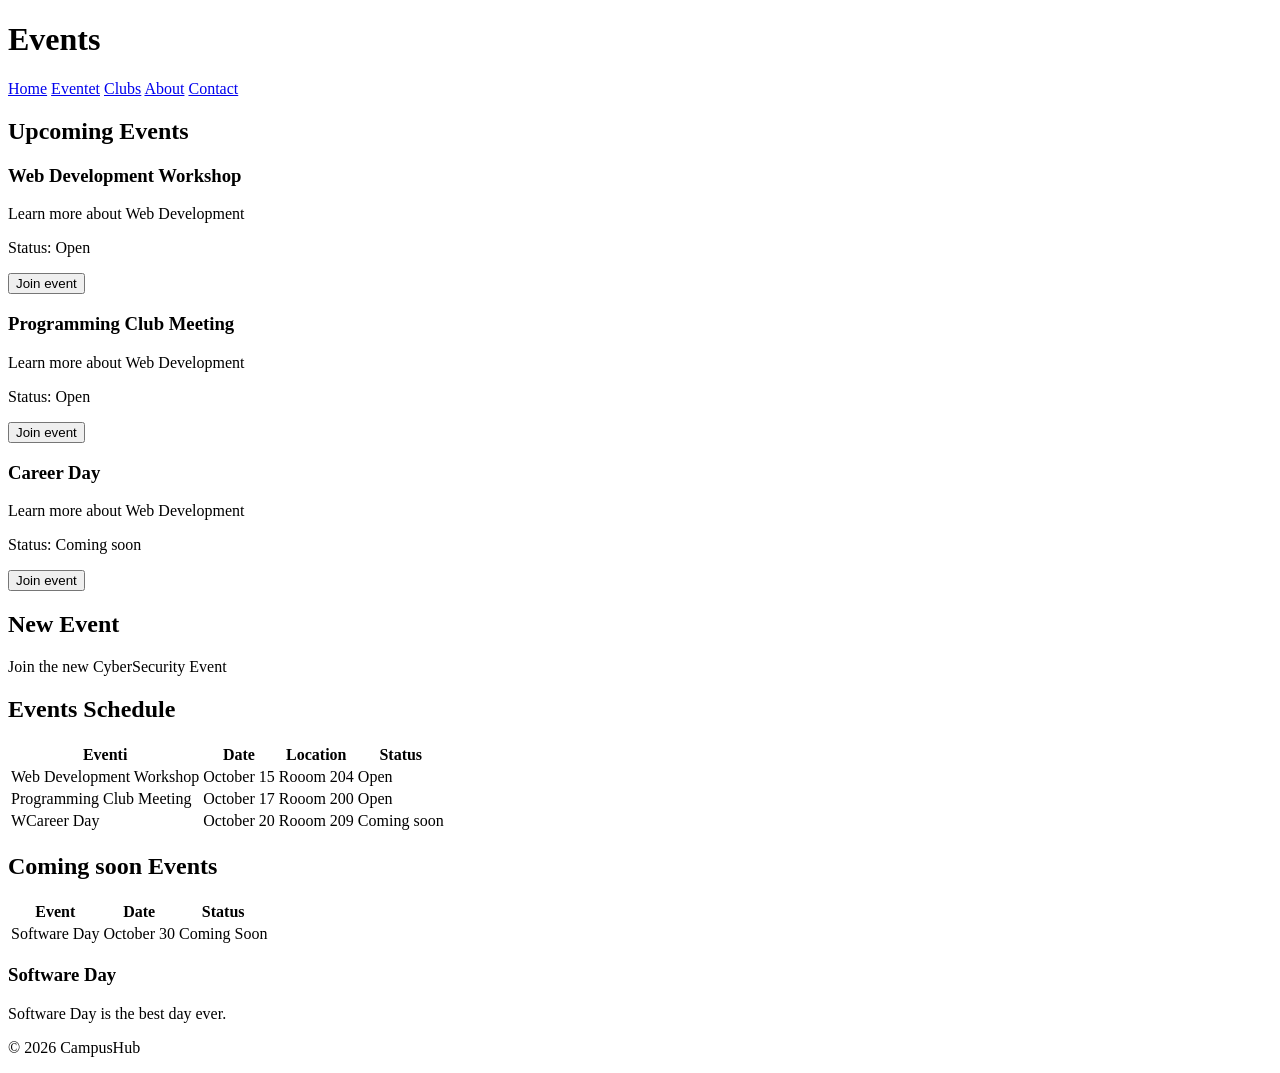
==== eventet.html @ 1caa7fcb "Java 3" ====
<!DOCTYPE html>
<html lang="en">
<head>
    <meta charset="UTF-8">
    <meta name="viewport" content="width=device-width, initial-scale=1.0">
    <title>Events | CampusHub</title>
</head>
<body>
    <header>
        <h1>Events</h1>

        <nav>
            <a href="index.html">Home</a>
            <a href="eventet.html">Eventet</a>
            <a href="clubs.html">Clubs</a>
            <a href="#">About</a>
            <a href="#">Contact</a>


        </nav>
    </header>

    <main>
        <section>
            <h2>Upcoming Events</h2>
            <article>
                <h3>Web Development Workshop</h3>
                <p>Learn more about Web Development</p>
                <p>Status: <span>Open</span></p>
                <button>Join event</button>
            </article>
            <article>
                <h3>Programming Club Meeting</h3>
                <p>Learn more about Web Development</p>
                <p>Status: <span>Open</span></p>
                <button>Join event</button>
            </article>
            <article>
                <h3>Career Day</h3>
                <p>Learn more about Web Development</p>
                <p>Status: <span>Coming soon</span></p>
                <button>Join event</button>
            </article>
            
        </section>
        <aside>
            <h2>New Event</h2>
            <p>Join the new CyberSecurity Event</p>

        </aside>
        <section>
            <h2>Events Schedule</h2>
            <table>
                <thead>
                    <tr>
                        <th>Eventi</th>
                        <th>Date</th>
                        <th>Location</th>
                        <th>Status</th>
                    </tr>
                </thead>
                <tbody>
                    <tr>
                        <td>Web Development Workshop</td>
                        <td>October 15</td>
                        <td>Rooom 204</td>
                        <td>Open</td>
                    </tr>
                    <tr>
                        <td>Programming Club Meeting</td>
                        <td>October 17</td>
                        <td>Rooom 200</td>
                        <td>Open</td>
                    </tr>
                    <tr>
                        <td>WCareer Day</td>
                        <td>October 20</td>
                        <td>Rooom 209</td>
                        <td>Coming soon</td>
                    </tr>
                </tbody>
            </table>
        </section>
        <section>
            <h2>Coming soon Events</h2>
            <table>
                <thead>
                    <tr>
                        <th>Event</th>
                        <th>Date</th>
                        <th>Status</th>

                    </tr>
                    <tr>
                        <td>Software Day</td>
                        <td>October 30</td>
                        <td>Coming Soon</td>
                    </tr>

                </thead>
            </table>
            <article>
                <h3>Software  Day</h3>
                <p>Software Day is the best day ever.</p>
            </article>
        </section>
    </main>

    <footer>
        <p>&copy; 2026 CampusHub</p>
    </footer>
</body>
</html>
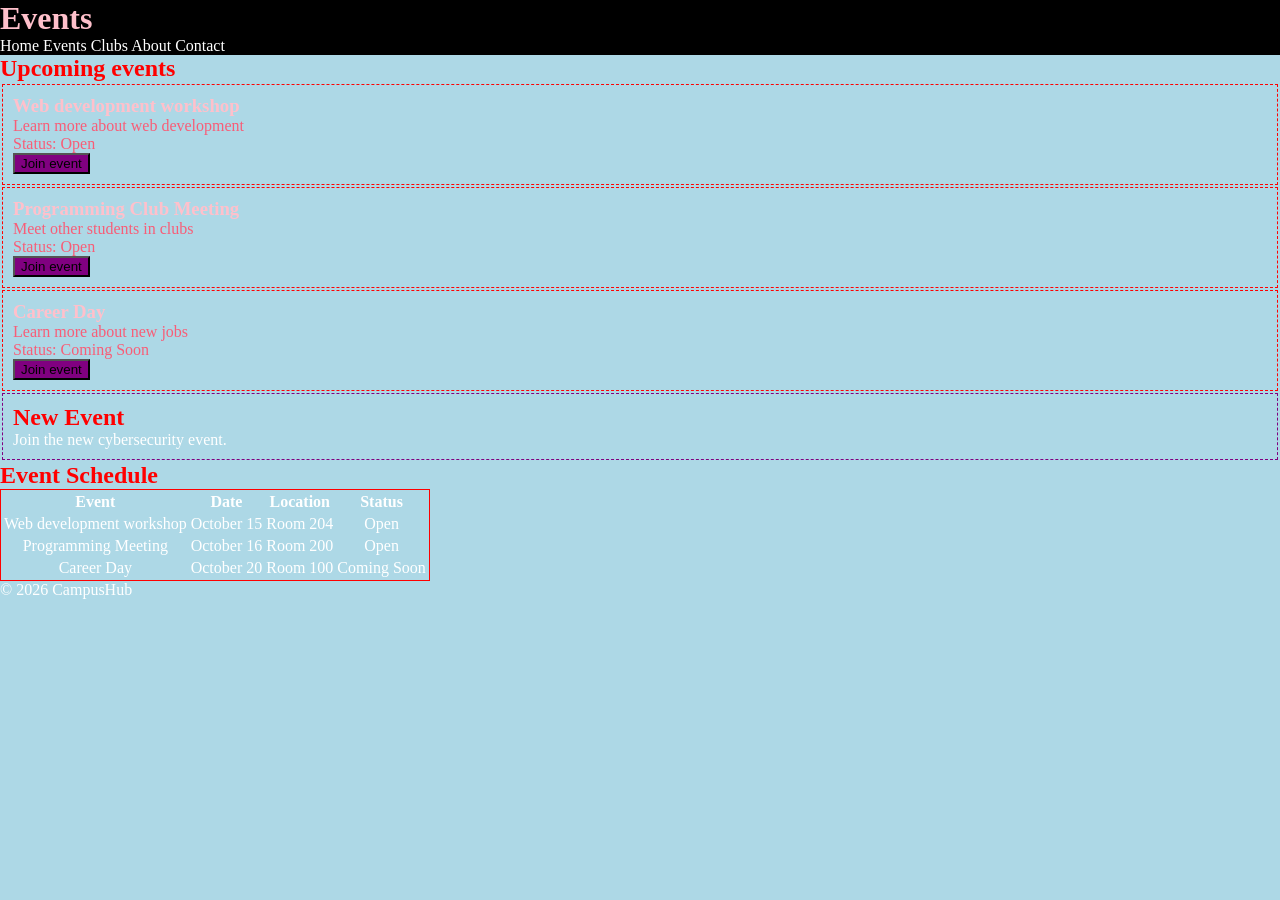
==== commit 80c7493c: "22.10.26" ====
--- a/eventet.html
+++ b/eventet.html
@@ -1,113 +1,105 @@
 <!DOCTYPE html>
 <html lang="en">
+
 <head>
-    <meta charset="UTF-8">
+    <meta charset="UTF"> <link rel="stylesheet" href="css/cssushtrim.css">
     <meta name="viewport" content="width=device-width, initial-scale=1.0">
+
     <title>Events | CampusHub</title>
+   
+
+
 </head>
+
 <body>
     <header>
         <h1>Events</h1>
 
         <nav>
             <a href="index.html">Home</a>
-            <a href="eventet.html">Eventet</a>
+            <a href="events.html">Events</a>
             <a href="clubs.html">Clubs</a>
             <a href="#">About</a>
             <a href="#">Contact</a>
-
-
         </nav>
     </header>
 
     <main>
         <section>
-            <h2>Upcoming Events</h2>
-            <article>
-                <h3>Web Development Workshop</h3>
-                <p>Learn more about Web Development</p>
+            <h2>Upcoming events</h2>
+
+            <article class="event-card">
+                <h3>Web development workshop</h3>
+                <p>Learn more about web development</p>
+
                 <p>Status: <span>Open</span></p>
                 <button>Join event</button>
             </article>
-            <article>
+
+            <article class="event-card">
                 <h3>Programming Club Meeting</h3>
-                <p>Learn more about Web Development</p>
+                <p>Meet other students in clubs</p>
+
                 <p>Status: <span>Open</span></p>
                 <button>Join event</button>
             </article>
-            <article>
+
+            <article class="event-card">
                 <h3>Career Day</h3>
-                <p>Learn more about Web Development</p>
-                <p>Status: <span>Coming soon</span></p>
+                <p>Learn more about new jobs</p>
+
+                <p>Status: <span>Coming Soon</span></p>
                 <button>Join event</button>
             </article>
-            
+
         </section>
+
         <aside>
             <h2>New Event</h2>
-            <p>Join the new CyberSecurity Event</p>
+            <p>Join the new cybersecurity event.</p>
+        </aside>
 
-        </aside>
         <section>
-            <h2>Events Schedule</h2>
+            <h2>Event Schedule</h2>
             <table>
+
                 <thead>
                     <tr>
-                        <th>Eventi</th>
+                        <th>Event</th>
                         <th>Date</th>
                         <th>Location</th>
                         <th>Status</th>
                     </tr>
                 </thead>
+
                 <tbody>
                     <tr>
-                        <td>Web Development Workshop</td>
+                        <td>Web development workshop</td>
                         <td>October 15</td>
-                        <td>Rooom 204</td>
+                        <td>Room 204</td>
                         <td>Open</td>
                     </tr>
-                    <tr>
-                        <td>Programming Club Meeting</td>
-                        <td>October 17</td>
-                        <td>Rooom 200</td>
+                     <tr>
+                        <td>Programming Meeting</td>
+                        <td>October 16</td>
+                        <td>Room 200</td>
                         <td>Open</td>
                     </tr>
-                    <tr>
-                        <td>WCareer Day</td>
+                     <tr>
+                        <td>Career Day</td>
                         <td>October 20</td>
-                        <td>Rooom 209</td>
-                        <td>Coming soon</td>
+                        <td>Room 100</td>
+                        <td>Coming Soon</td>
                     </tr>
                 </tbody>
             </table>
-        </section>
-        <section>
-            <h2>Coming soon Events</h2>
-            <table>
-                <thead>
-                    <tr>
-                        <th>Event</th>
-                        <th>Date</th>
-                        <th>Status</th>
-
-                    </tr>
-                    <tr>
-                        <td>Software Day</td>
-                        <td>October 30</td>
-                        <td>Coming Soon</td>
-                    </tr>
-
-                </thead>
-            </table>
-            <article>
-                <h3>Software  Day</h3>
-                <p>Software Day is the best day ever.</p>
-            </article>
         </section>
     </main>
 
     <footer>
         <p>&copy; 2026 CampusHub</p>
     </footer>
+
 </body>
+
 </html>
--- a/css/cssushtrim.css
+++ b/css/cssushtrim.css
@@ -0,0 +1,48 @@
+*{
+    box-sizing: border-box;
+    margin: 0;
+}
+body{
+    font-family: Georgia, 'Times New Roman', Times, serif;
+    color: white;
+    background-color: lightblue;
+}
+header{
+    background-color: black;
+    color: white;
+}
+header h1{
+    color: pink;
+}
+nav a{
+    text-decoration: none;
+    color: white;
+}
+h2{
+    color: red;
+}
+h3{
+    color: pink;
+}
+section article{
+    padding: 10px;
+    margin: 2px;
+    border: 1px dashed red;
+}
+section article p{
+    color: rgb(248, 93, 119);
+    
+}
+button{
+    color: black;
+    background-color: purple;
+}
+aside{
+    padding: 10px;
+    margin: 2px;
+    border: 1px dashed purple;
+}
+table{
+    border: 1px solid red;
+    text-align: center;
+}
